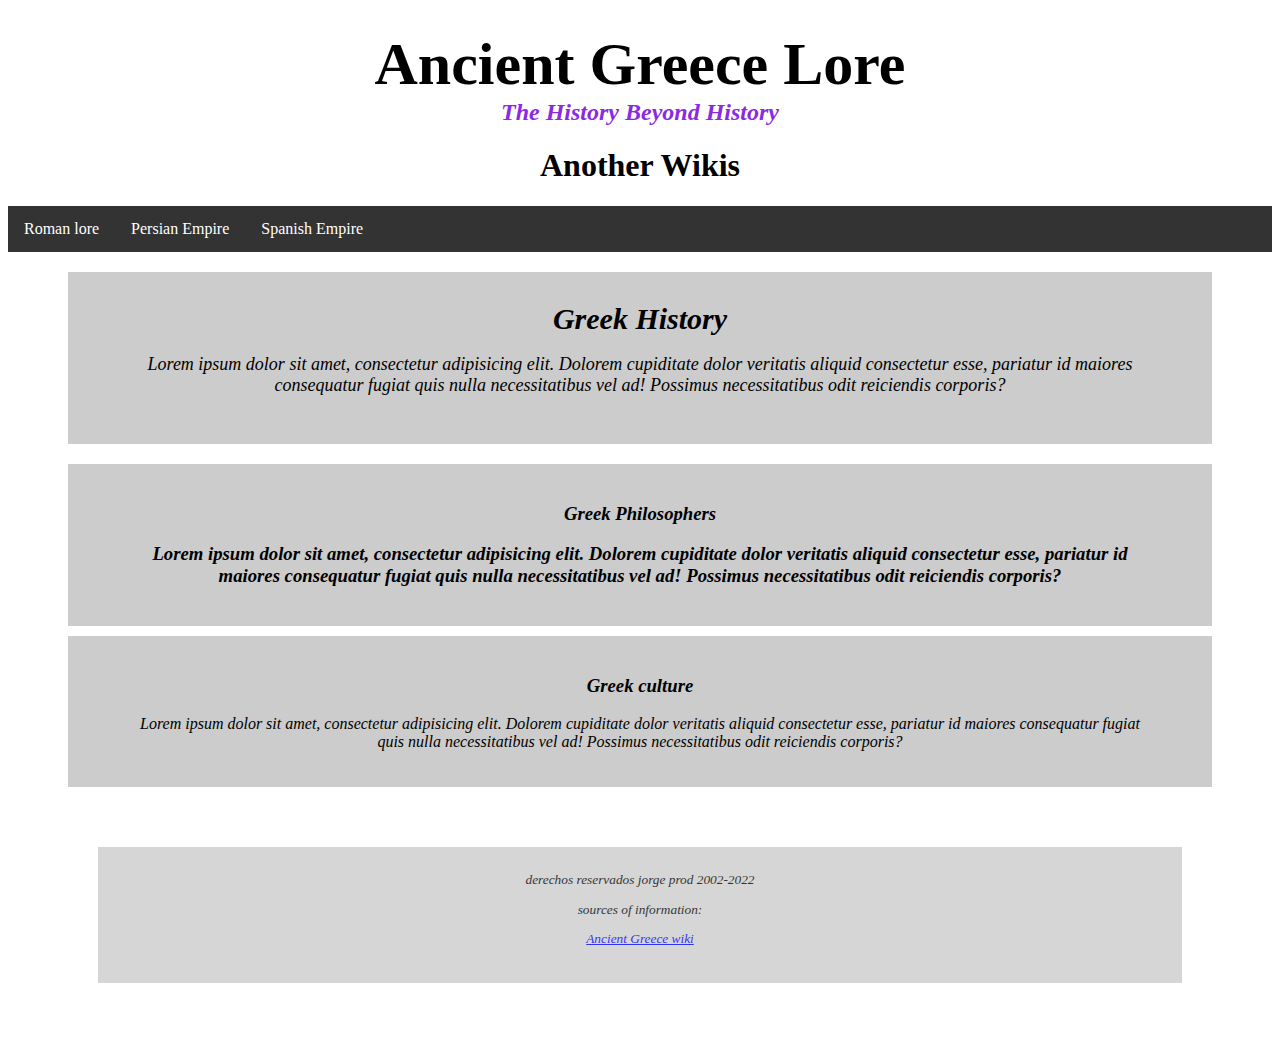
==== pages/greek.html @ 398689ac "segunda version" ====
<!DOCTYPE html>
<html lang="en">
<head>
    <meta charset="UTF-8">
    <meta http-equiv="X-UA-Compatible" content="IE=edge">
    <meta name="viewport" content="width=device-width, initial-scale=1.0">
    <title>Ancient Greece</title>
    <link rel="stylesheet" href="../css/greece.css">
</head>
<body>

    <body>
        <header>
            <h1 id="Roman-thing">Ancient Greece Lore</h1>
                <h2 id="SubRoman-thing">The History Beyond History</h2>
        <nav>
        <div class="logo">
        <h1>Another Wikis</h1>
        </div>
               <ul>
                   <li><a href="../index.html">Roman lore</a></li>
                   <li><a href="./persian.html">Persian Empire</a></li>
                   <li><a href="./spanishempire.html">Spanish Empire</a></li>
               </ul>
        </nav>
       
    <section>
        <article class="featured">
            <h3 class="featured-title">Greek History</h3>
            <p class="featured-excerpt">Lorem ipsum dolor sit amet, consectetur adipisicing elit. Dolorem cupiditate dolor veritatis aliquid consectetur esse, pariatur id maiores consequatur fugiat quis nulla necessitatibus vel ad! Possimus necessitatibus odit reiciendis corporis?
            </p>
        </article>
        <article class="news">
            <h3 class="news-title"> Greek Philosophers<h3>
            <p class="news-excerpt">Lorem ipsum dolor sit amet, consectetur adipisicing elit. Dolorem cupiditate dolor veritatis aliquid consectetur esse, pariatur id maiores consequatur fugiat quis nulla necessitatibus vel ad! Possimus necessitatibus odit reiciendis corporis?
            </p>
        </article>
        <article class="news">
            <h3 class="news-title">Greek culture</h3>
            <p class="news-excerpt">Lorem ipsum dolor sit amet, consectetur adipisicing elit. Dolorem cupiditate dolor veritatis aliquid consectetur esse, pariatur id maiores consequatur fugiat quis nulla necessitatibus vel ad! Possimus necessitatibus odit reiciendis corporis?
            </p>
        </article>
</section>
<footer class="ending">
    <small>derechos reservados jorge prod 2002-2022</small>
    <small>
        <p>sources of information: <address>
            <a href="https://en.wikipedia.org/wiki/Ancient_Greece">Ancient Greece wiki </a>
        </address></p>
    </small>
    </footer> 
</body>
</html>
---- css/greece.css ----
body{ background-image: url(https://nu.aeon.co/images/f15e24fc-9b3c-4c05-bb89-02e3704c0089/idea_sized-bradley-weber-8591667536_bf3dea050d_o.jpg);
    background-repeat: no-repeat;
    background-position: center center;
    background-attachment: fixed;
    background-size: cover;
    }
    
    header{
        text-align: center;
    }
    
    #Roman-thing{font-size: 60px;
        margin: 30px 0 0 0;
    }
    
    #SubRoman-thing{
        font-style: italic;
        font-size: 25;
        color:blueviolet;
        margin: 0;
    }
    ul {
        list-style-type: none;
        margin: 0;
        padding: 0;
        overflow: hidden;
        background-color: #333;
      }
      
      li {
        float: left;
      }
      
      li a {
        display: block;
        color: white;
        text-align: center;
        padding: 14px 16px;
        text-decoration: none;
      }
      
      /* Change the link color to #111 (black) on hover */
      li a:hover {
        background-color: #111;
      }
      
    .featured{ 
        font-style: italic;
     margin: 20px 60px;
     padding: 30px 60px;
     background-color: #ccc;
    
    }
    .featured-title{
        font-style: italic;
        font-size: 30px;
        margin: 0;
    }
    .featured-excerpt{
        font-style: italic;
        font-size: 18px;
    }
    .news{
        font-style: italic;
        margin: 10px 60px;
        padding: 20px 60px;
        background-color: #ccc;
    }
    footer{text-align: end;
    text-align: center;
    background-color: #ccc ;
    margin: 10px 10x;
    padding: 23px 0;
    opacity: 0.8;
    }
    .ending{
        font-style: italic;
        margin: 60px 90px;
        padding: 20px 60px
        background-color#ccc;
    }
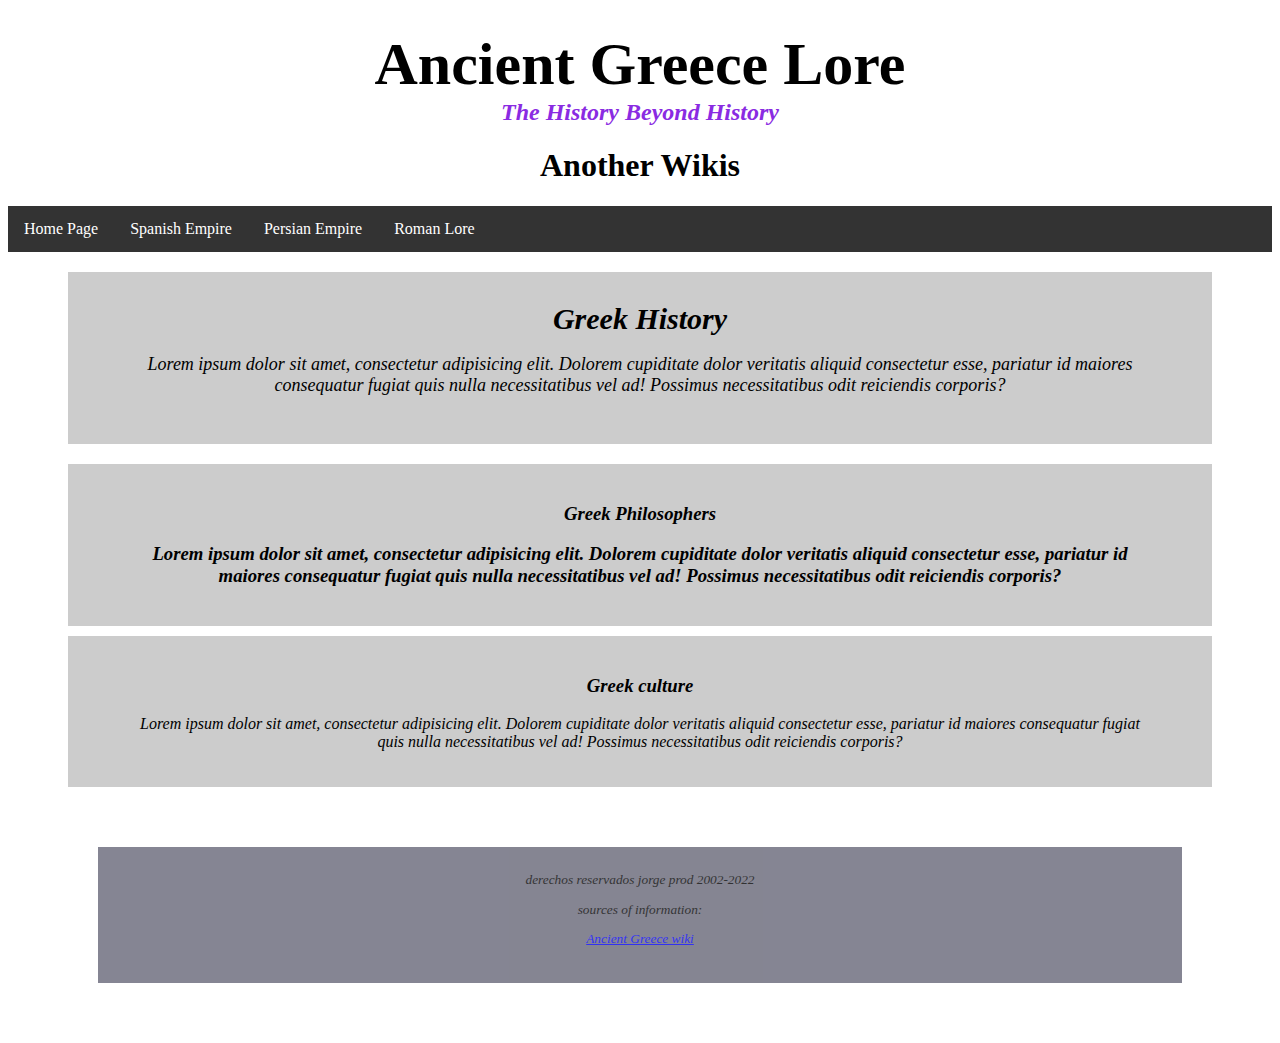
==== commit eae9422d: "ultima revisión" ====
--- a/pages/greek.html
+++ b/pages/greek.html
@@ -6,6 +6,7 @@
     <meta name="viewport" content="width=device-width, initial-scale=1.0">
     <title>Ancient Greece</title>
     <link rel="stylesheet" href="../css/greece.css">
+    <style type="text/css">.disclaimer { display: none; }</style>
 </head>
 <body>
 
@@ -18,9 +19,10 @@
         <h1>Another Wikis</h1>
         </div>
                <ul>
-                   <li><a href="../index.html">Roman lore</a></li>
-                   <li><a href="./persian.html">Persian Empire</a></li>
-                   <li><a href="./spanishempire.html">Spanish Empire</a></li>
+                    <li><a href="../index.html">Home Page</a></li>
+                     <li><a href="../pages/spanishempire.html">Spanish Empire</a></li> 
+                   <li><a href="../pages/persian.html">Persian Empire</a></li>
+                  <li><a href="../pages/rome.html">Roman Lore</a></li>
                </ul>
         </nav>
        
--- a/css/greece.css
+++ b/css/greece.css
@@ -41,8 +41,7 @@
         padding: 14px 16px;
         text-decoration: none;
       }
-      
-      /* Change the link color to #111 (black) on hover */
+
       li a:hover {
         background-color: #111;
       }
@@ -71,7 +70,7 @@
     }
     footer{text-align: end;
     text-align: center;
-    background-color: #ccc ;
+    background-color: rgb(103, 103, 120);
     margin: 10px 10x;
     padding: 23px 0;
     opacity: 0.8;
